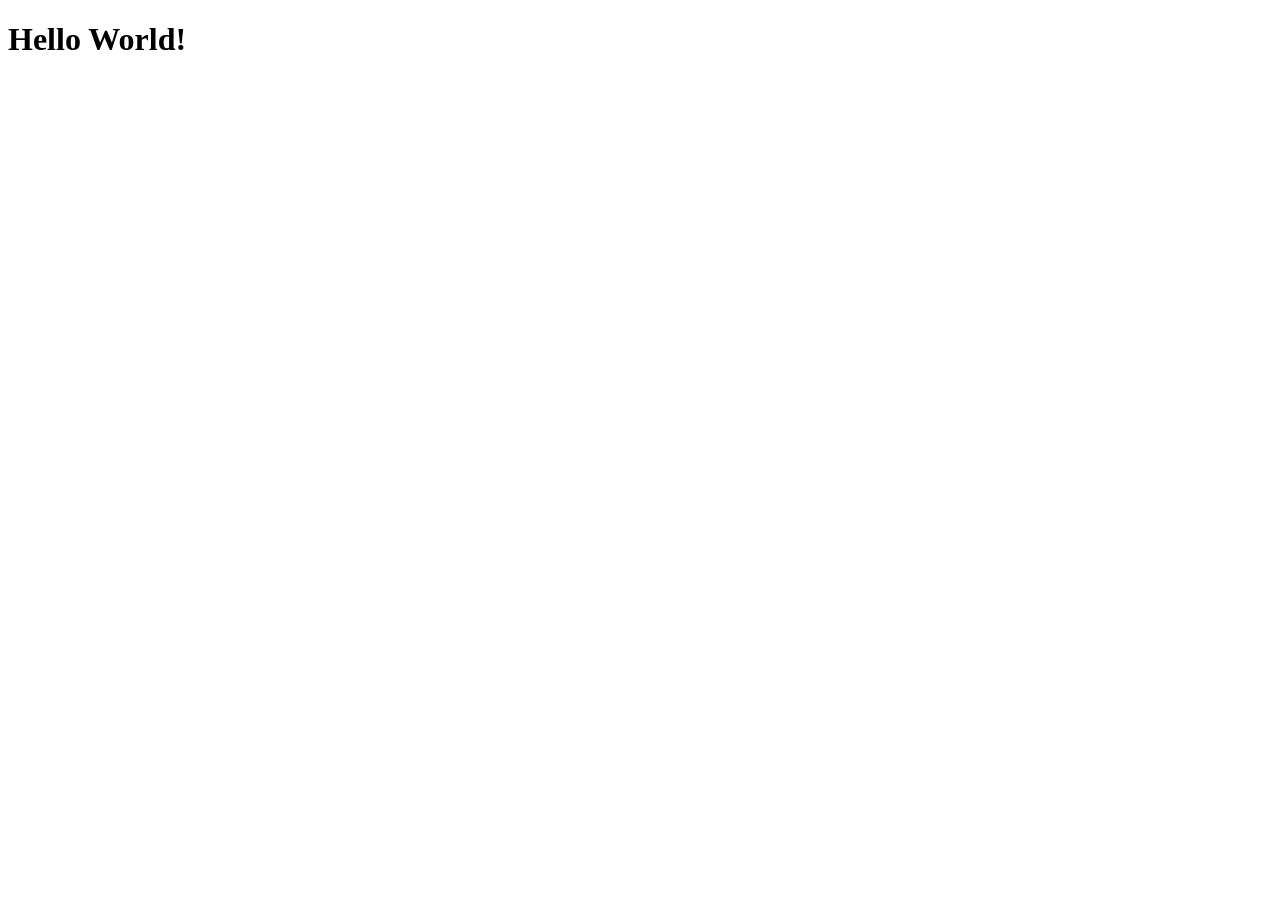
==== src/main/resources/static/index.html @ 07aa103f "Integrated HTML and CSS along with springboot project setup." ====
<!DOCTYPE html>
<html lang="en">
<head>
    <meta charset="UTF-8">
    <meta name="viewport" content="width=device-width, initial-scale=1.0">
    <title>Spring boot</title>
    <link rel="stylesheet" href="/css/styles.css">
</head>
<body>
    <h1>Hello World!</h1>
</body>
</html>
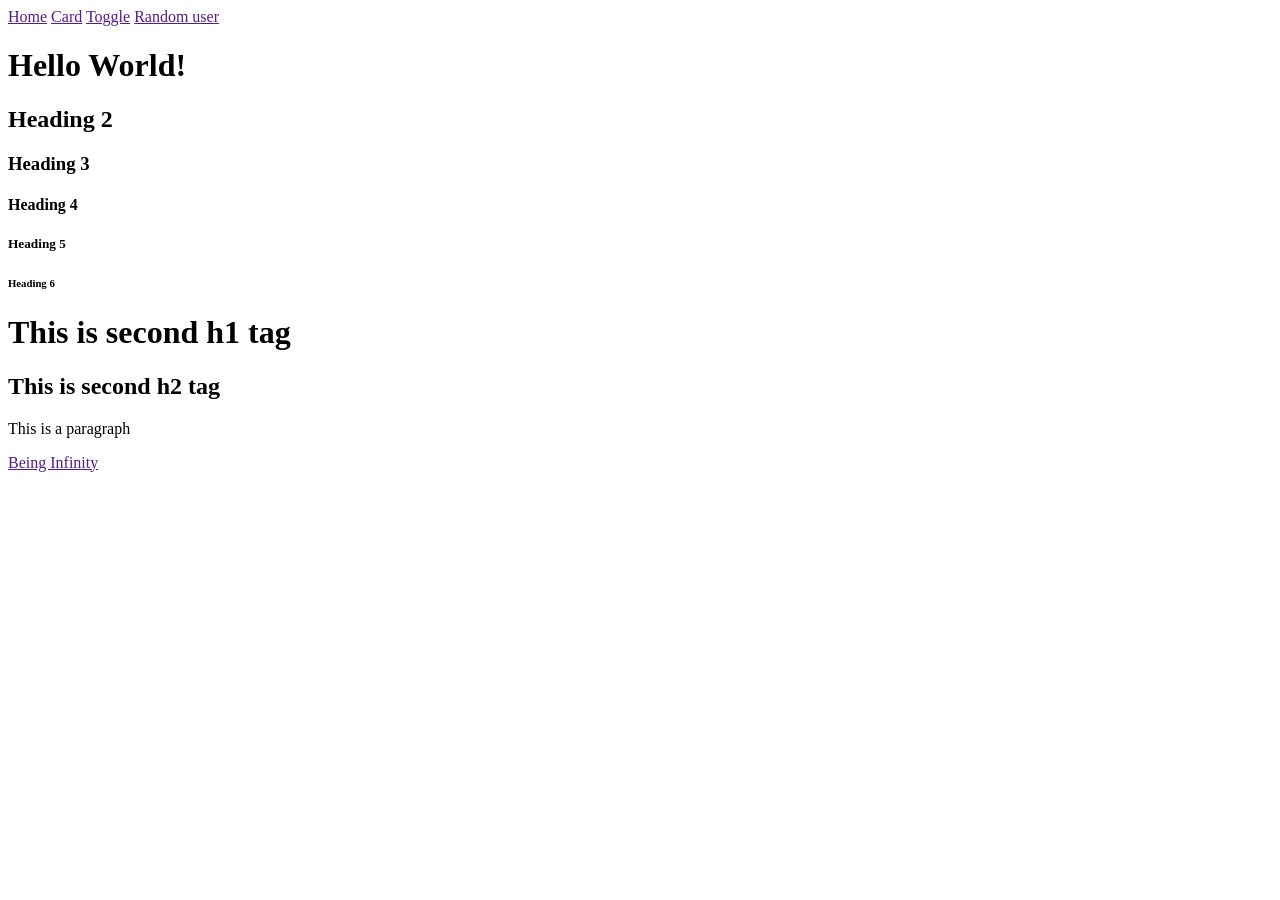
==== commit a568da81: "created navbar." ====
--- a/src/main/resources/static/index.html
+++ b/src/main/resources/static/index.html
@@ -7,6 +7,25 @@
     <link rel="stylesheet" href="/css/styles.css">
 </head>
 <body>
+    <div id="navbar">
+        <a href="">Home</a>
+        <a href="">Card</a>
+        <a href="">Toggle</a>
+        <a href="">Random user</a>
+    </div>
+
     <h1>Hello World!</h1>
+    <h2 id="heading-2">Heading 2</h2>
+    <h3 class="heading">Heading 3</h3>
+    <h4 class="heading">Heading 4</h4>
+    <h5 class="heading">Heading 5</h5>
+    <h6>Heading 6</h6>
+    <h1>This is second h1 tag</h1>
+    <h2>This is second h2 tag</h2>
+
+    <p id="para">This is a paragraph</p>
+
+    <a href="">Being Infinity</a>
+    <script src="/js/site.js"></script>
 </body>
 </html>
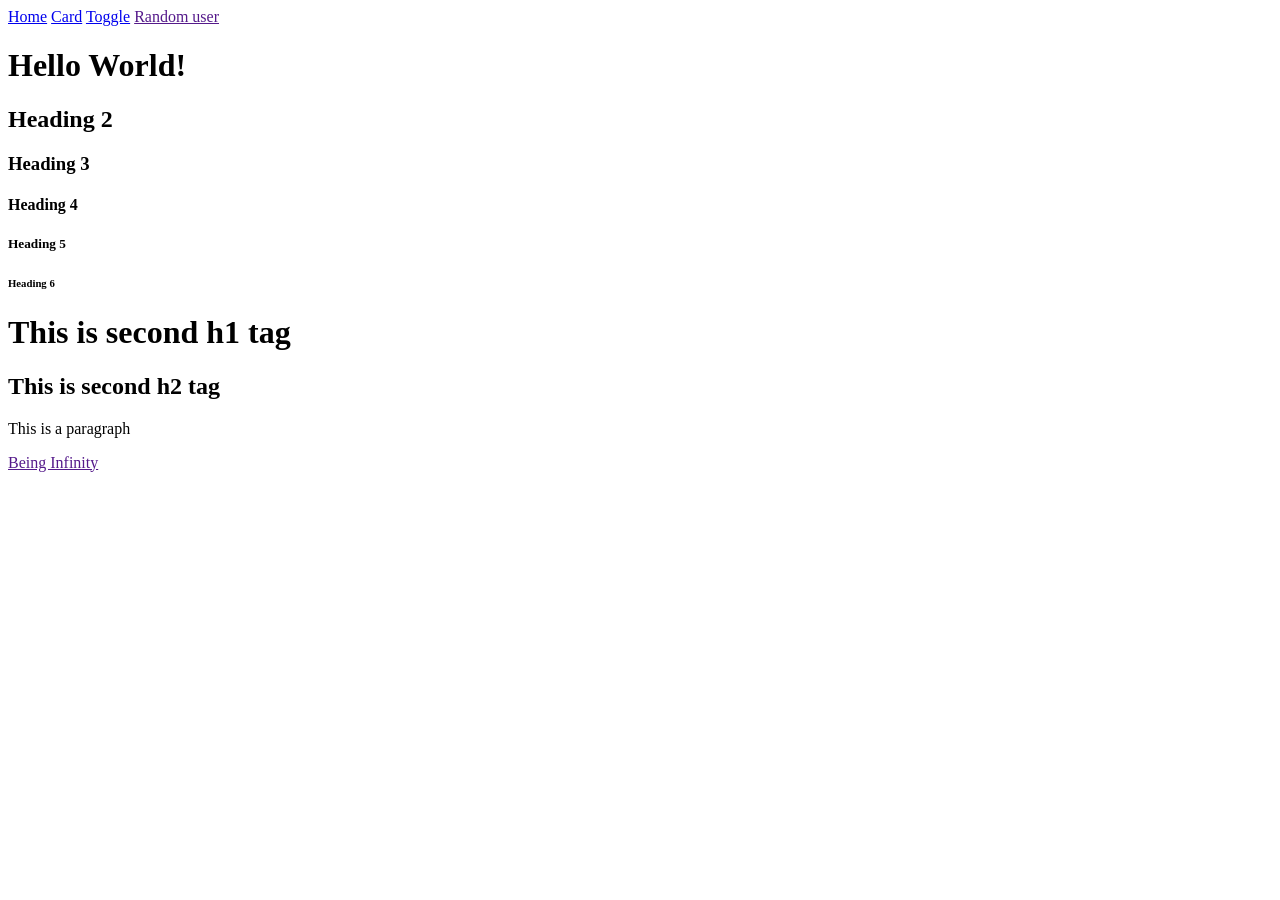
==== commit a59edfb8: "commit" ====
--- a/src/main/resources/static/index.html
+++ b/src/main/resources/static/index.html
@@ -8,9 +8,9 @@
 </head>
 <body>
     <div id="navbar">
-        <a href="">Home</a>
-        <a href="">Card</a>
-        <a href="">Toggle</a>
+        <a href="/">Home</a>
+        <a href="/pages/card.html">Card</a>
+        <a href="/pages/toggle.html">Toggle</a>
         <a href="">Random user</a>
     </div>
 
